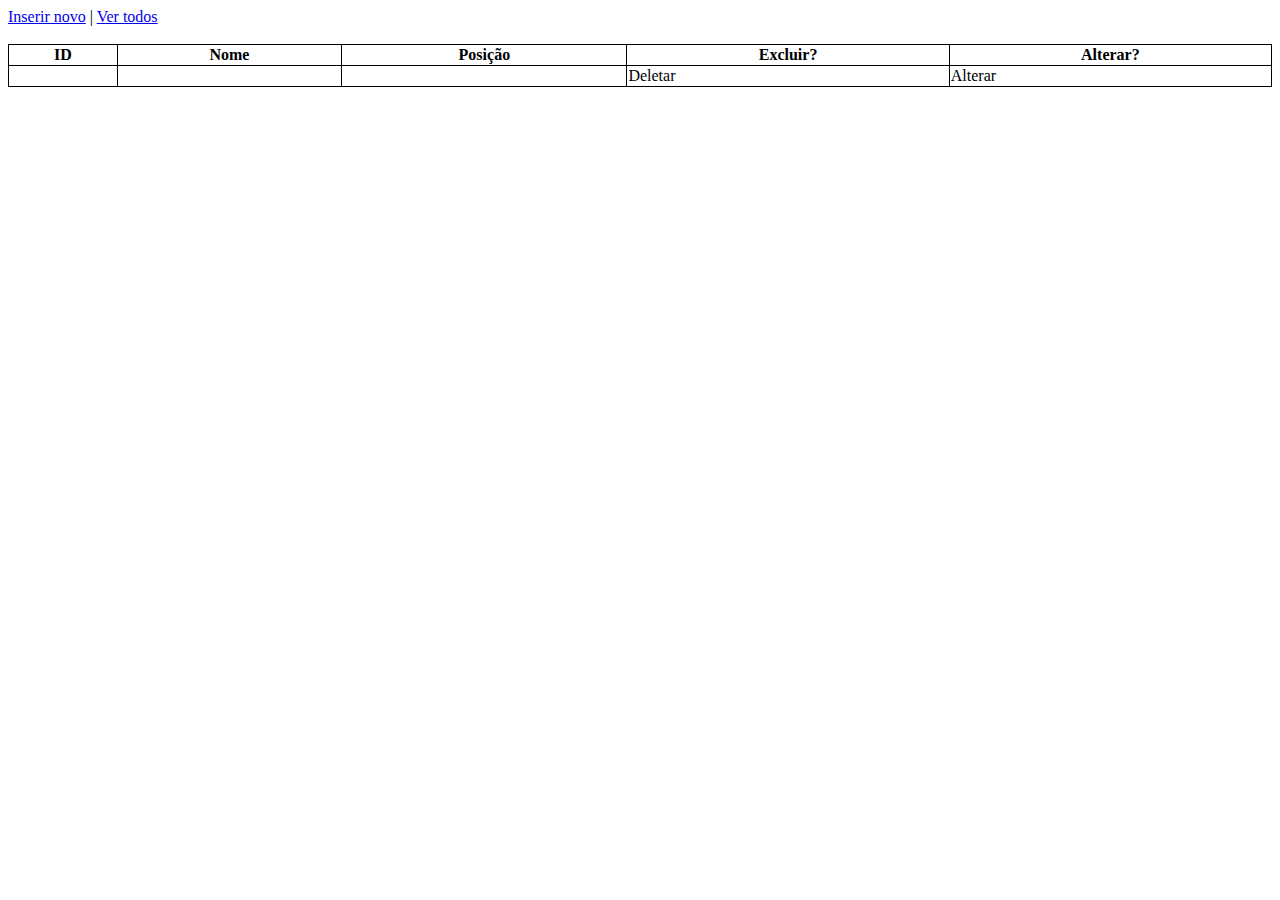
==== EliFut/src/main/resources/templates/Atleta.html @ 76633bb4 "API" ====
<html>
 <head>
 <title>Atletas</title>
     <meta http-equiv="Content-Type" content="text/html; charset=UTF-8" />
 <style>
 table, th, td {
   border: 1px solid black;
   border-collapse: collapse;
 }
 </style>
 </head>
 <body>
 <a href="/atleta/insert">Inserir novo</a> | <a href="/read">Ver todos</a> <br> <br>
 <table style="width:100%">
 <tr>
     <th>ID</td>
     <th>Nome</td>
     <th>Posição</td>
     <th>Excluir?</td>
     <th>Alterar?</td>
 </tr>
 <tr th:each="atleta : ${atletas}">
     <td th:text="${atleta.id}"></td>
     <td th:text="${atleta.nome}"></td>
     <td th:text="${atleta.posicao}"></td>
     <td><a th:href="@{/atleta/delete(id=${atleta.id})}">Deletar</a></td>
     <td><a th:href="@{/update(id=${atleta.id})}">Alterar</a></td>
 </tr>
 </table>
 </body>
</html>
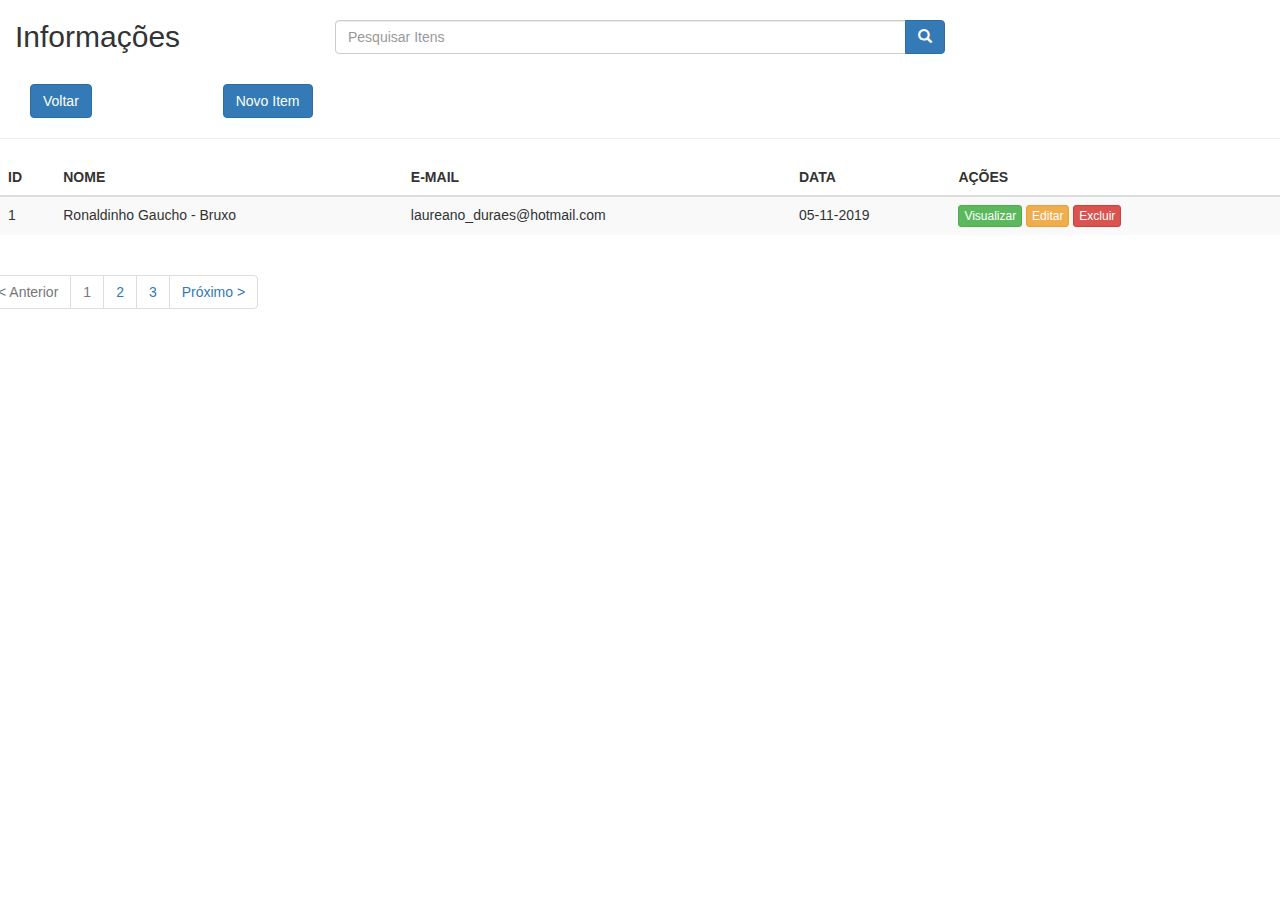
==== commit 0f5e5b39: "CRUD Atleta" ====
--- a/EliFut/src/main/resources/templates/Atleta.html
+++ b/EliFut/src/main/resources/templates/Atleta.html
@@ -1,31 +1,127 @@
-<html>
+<!DOCTYPE html>
+<html lang="pt-br">
  <head>
+    <meta http-equiv="X-UA-Compatible" content="IE=edge">
+    <meta name="viewport" content="width=device-width, initial-scale=1">
+    <meta http-equiv="Content-Type" content="text/html; charset=UTF-8" />
+    <meta http-equiv="X-UA-Compatible" content="IE=edge">
+    <meta name="viewport" content="width=device-width, initial-scale=1">
  <title>Atletas</title>
-     <meta http-equiv="Content-Type" content="text/html; charset=UTF-8" />
- <style>
- table, th, td {
-   border: 1px solid black;
-   border-collapse: collapse;
- }
- </style>
+    <link rel="stylesheet" type="text/css" href="../css/style.css">
+    <link rel="stylesheet" href="https://stackpath.bootstrapcdn.com/bootstrap/4.1.3/css/bootstrap.min.css" integrity="sha384-MCw98/SFnGE8fJT3GXwEOngsV7Zt27NXFoaoApmYm81iuXoPkFOJwJ8ERdknLPMO" crossorigin="anonymous">
+    <link rel="stylesheet" href="https://maxcdn.bootstrapcdn.com/bootstrap/3.3.7/css/bootstrap.min.css">
+
  </head>
  <body>
- <a href="/atleta/insert">Inserir novo</a> | <a href="/read">Ver todos</a> <br> <br>
- <table style="width:100%">
- <tr>
-     <th>ID</td>
-     <th>Nome</td>
-     <th>Posição</td>
-     <th>Excluir?</td>
-     <th>Alterar?</td>
- </tr>
- <tr th:each="atleta : ${atletas}">
-     <td th:text="${atleta.id}"></td>
-     <td th:text="${atleta.nome}"></td>
-     <td th:text="${atleta.posicao}"></td>
-     <td><a th:href="@{/atleta/delete(id=${atleta.id})}">Deletar</a></td>
-     <td><a th:href="@{/update(id=${atleta.id})}">Alterar</a></td>
- </tr>
- </table>
+    <script src="https://code.jquery.com/jquery-3.1.1.min.js"></script>
+      <script src="https://maxcdn.bootstrapcdn.com/bootstrap/3.3.7/js/bootstrap.min.js"></script>
+      <script>
+      $(function(){
+          //código para exibir os modais
+      });
+    </script>     
+    <!-- Botão para acionar modal -->
+
+    <!-- Modal -->
+    <div class="modal fade" id="modalExemplo" tabindex="-1" role="dialog" aria-labelledby="exampleModalLabel" aria-hidden="true">
+      <div class="modal-dialog" role="document">
+        <div class="modal-content">
+          <div class="modal-header">
+            <h5 class="modal-title" id="exampleModalLabel">Dados do Joagador</h5>
+            <button type="button" class="close" data-dismiss="modal" aria-label="Fechar">
+              <span aria-hidden="true">&times;</span>
+            </button>
+          </div>
+          <div class="modal-body">
+             <div class="row">
+                <div class="col-md-4">
+                 <p><strong>id</strong></p>
+                 <p>1</p>
+
+                 <p><strong>Clube do Atleta</strong></p>
+                 <p>Clube Atletico Mineiro</p>
+
+                 <p><strong>Posição do Atleta</strong></p>
+                 <p>Meio-Campo</p>
+                </div> 
+            </div>
+          </div>
+          <div class="modal-footer">
+            <button type="button" class="btn btn-secondary" data-dismiss="modal">Fechar</button>
+          </div>
+        </div>
+      </div>
+    </div>
+
+    <div id="main" class="container-fluid">
+            <div id="top" class="row">
+                <div class="col-md-3">
+                    <h2>Informações</h2>
+                </div>
+                <div class="col-md-6">
+                    <div class="input-group h2">
+                        <input name="data[search]" class="form-control" id="search" type="text" placeholder="Pesquisar Itens">
+                        <span class="input-group-btn">
+                            <button class="btn btn-primary" type="submit">
+                                <span class="glyphicon glyphicon-search"></span>
+                            </button>
+                        </span>
+                    </div>
+                </div>
+            </div>
+            <div class="col-md-3">
+                <a href="insertAtleta.html" class="btn btn-primary pull-right h2">Novo Item</a>
+                <a href="index.html" class="btn btn-primary pull-left h2">Voltar</a>
+            </div>
+        </div> <!-- /#top -->
+     
+         <hr />
+         <div id="list" class="row">
+
+            <div class="table-responsive col-md-12">
+                <table class="table table-striped" cellspacing="0" cellpadding="0">
+                    <thead>
+                            <tr>
+                                <th>ID</th>
+                                <th>NOME</th>
+                                <th>E-MAIL</th>
+                                <th>DATA</th>
+                                <th class="actions">AÇÕES</th>
+                             </tr>
+                        </thead>
+                        <tbody>
+             
+                            <tr>
+                                <td>1</td>
+                                <td>Ronaldinho Gaucho - Bruxo</td>
+                                <td>laureano_duraes@hotmail.com</td>
+                                <td>05-11-2019</td>
+                                <td class="actions">
+                                    <a class="btn btn-success btn-xs" data-toggle="modal" data-target="#modalExemplo" >Visualizar</a>
+                                    <a class="btn btn-warning btn-xs" href="editarAtleta.html">Editar</a>
+                                    <a class="btn btn-danger btn-xs"  href="#" data-toggle="modal" data-target="#delete-modal">Excluir</a>
+                                </td>
+                            </tr>
+             
+                        </tbody>
+                     </table>
+             </div>
+         </div> <!-- /#list -->
+     
+         <div id="bottom" class="row">
+    
+         <div id="bottom" class="row">
+            <div class="col-md-12">
+                 
+                <ul class="pagination">
+                    <li class="disabled"><a>&lt; Anterior</a></li>
+                    <li class="disabled"><a>1</a></li>
+                    <li><a href="#">2</a></li>
+                    <li><a href="#">3</a></li>
+                    <li class="next"><a href="#" rel="next">Próximo &gt;</a></li>
+                </ul><!-- /.pagination -->
+         
+            </div>
+         </div> <!-- /#bottom -->
  </body>
 </html>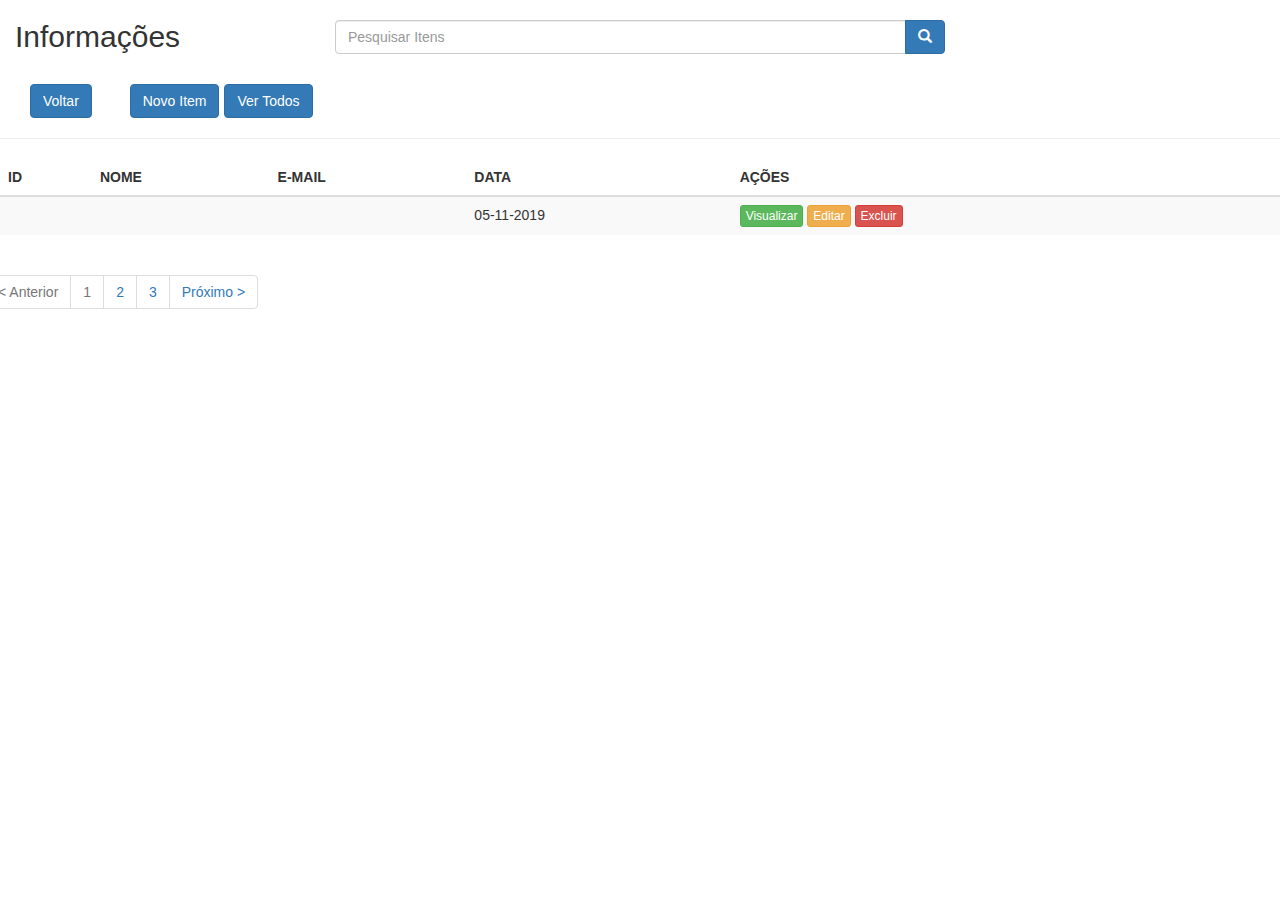
==== commit 4f481d21: "Merge branch 'master' of https://github.com/bryandsg/TrabalhoPraticoBackEnd" ====
--- a/EliFut/src/main/resources/templates/Atleta.html
+++ b/EliFut/src/main/resources/templates/Atleta.html
@@ -12,6 +12,11 @@
     <link rel="stylesheet" href="https://maxcdn.bootstrapcdn.com/bootstrap/3.3.7/css/bootstrap.min.css">
 
  </head>
+ <style>
+     #btnver {
+        margin-left: 5px;
+     }
+ </style>
  <body>
     <script src="https://code.jquery.com/jquery-3.1.1.min.js"></script>
       <script src="https://maxcdn.bootstrapcdn.com/bootstrap/3.3.7/js/bootstrap.min.js"></script>
@@ -70,8 +75,9 @@
                 </div>
             </div>
             <div class="col-md-3">
-                <a href="insertAtleta.html" class="btn btn-primary pull-right h2">Novo Item</a>
-                <a href="index.html" class="btn btn-primary pull-left h2">Voltar</a>
+                <a href="/read" class="btn btn-primary pull-right h3" id="btnver">Ver Todos</a>
+                <a href="/atleta/insert" class="btn btn-primary pull-right h2">Novo Item</a>
+                <a href="index.html" class="btn btn-primary pull-left h2">Voltar</a>     
             </div>
         </div> <!-- /#top -->
      
@@ -91,15 +97,15 @@
                         </thead>
                         <tbody>
              
-                            <tr>
-                                <td>1</td>
-                                <td>Ronaldinho Gaucho - Bruxo</td>
-                                <td>laureano_duraes@hotmail.com</td>
+                            <tr th:each="atleta : ${atletas}">
+                                <td th:text="${atleta.id}"></td>
+                                <td th:text="${atleta.nome}"></td>
+                                <td th:text="${atleta.posicao}"></td>
                                 <td>05-11-2019</td>
                                 <td class="actions">
                                     <a class="btn btn-success btn-xs" data-toggle="modal" data-target="#modalExemplo" >Visualizar</a>
-                                    <a class="btn btn-warning btn-xs" href="editarAtleta.html">Editar</a>
-                                    <a class="btn btn-danger btn-xs"  href="#" data-toggle="modal" data-target="#delete-modal">Excluir</a>
+                                    <a class="btn btn-warning btn-xs" th:href="@{/update(id=${atleta.id})}">Editar</a>
+                                    <a class="btn btn-danger btn-xs"  th:href="@{/atleta/delete(id=${atleta.id})}" data-toggle="modal" data-target="#delete-modal">Excluir</a>
                                 </td>
                             </tr>
              
@@ -123,5 +129,6 @@
          
             </div>
          </div> <!-- /#bottom -->
+
  </body>
 </html>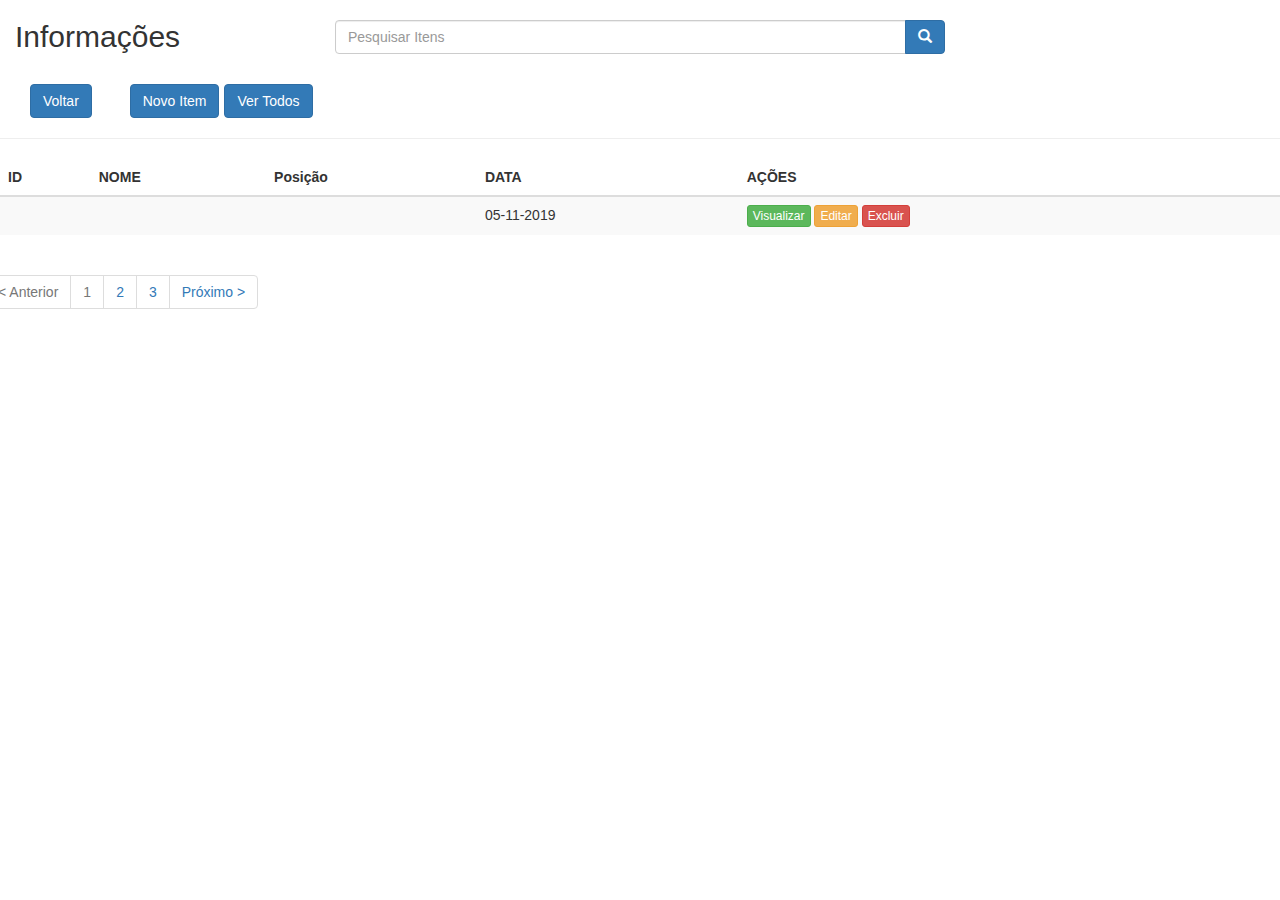
==== commit 528ada8a: "So um detalhe" ====
--- a/EliFut/src/main/resources/templates/Atleta.html
+++ b/EliFut/src/main/resources/templates/Atleta.html
@@ -90,7 +90,7 @@
                             <tr>
                                 <th>ID</th>
                                 <th>NOME</th>
-                                <th>E-MAIL</th>
+                                <th>Posição</th>
                                 <th>DATA</th>
                                 <th class="actions">AÇÕES</th>
                              </tr>
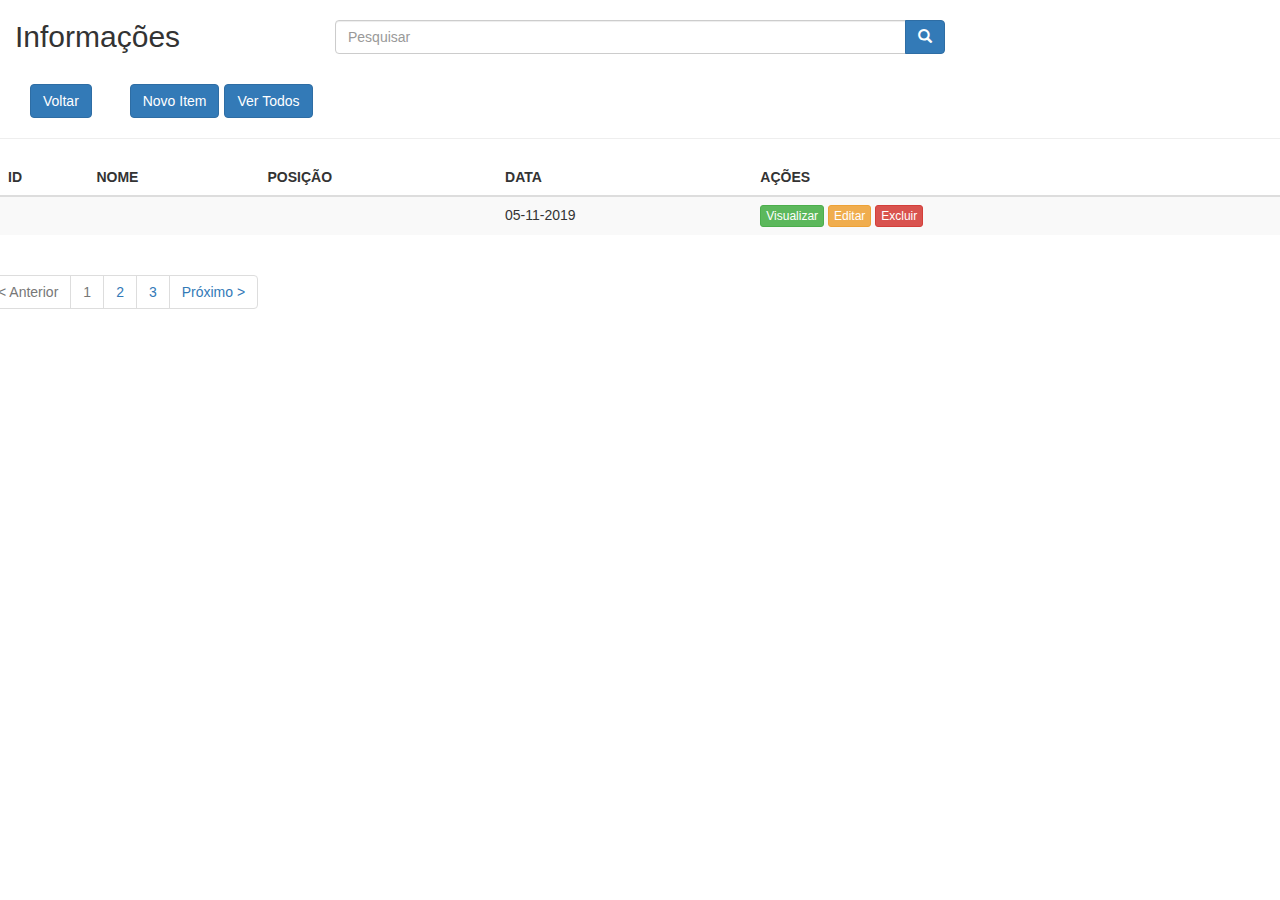
==== commit 6e16e93e: "Update Atleta.html" ====
--- a/EliFut/src/main/resources/templates/Atleta.html
+++ b/EliFut/src/main/resources/templates/Atleta.html
@@ -65,7 +65,7 @@
                 </div>
                 <div class="col-md-6">
                     <div class="input-group h2">
-                        <input name="data[search]" class="form-control" id="search" type="text" placeholder="Pesquisar Itens">
+                        <input name="data[search]" class="form-control" id="search" type="text" placeholder="Pesquisar">
                         <span class="input-group-btn">
                             <button class="btn btn-primary" type="submit">
                                 <span class="glyphicon glyphicon-search"></span>
@@ -90,7 +90,7 @@
                             <tr>
                                 <th>ID</th>
                                 <th>NOME</th>
-                                <th>Posição</th>
+                                <th>POSIÇÃO</th>
                                 <th>DATA</th>
                                 <th class="actions">AÇÕES</th>
                              </tr>
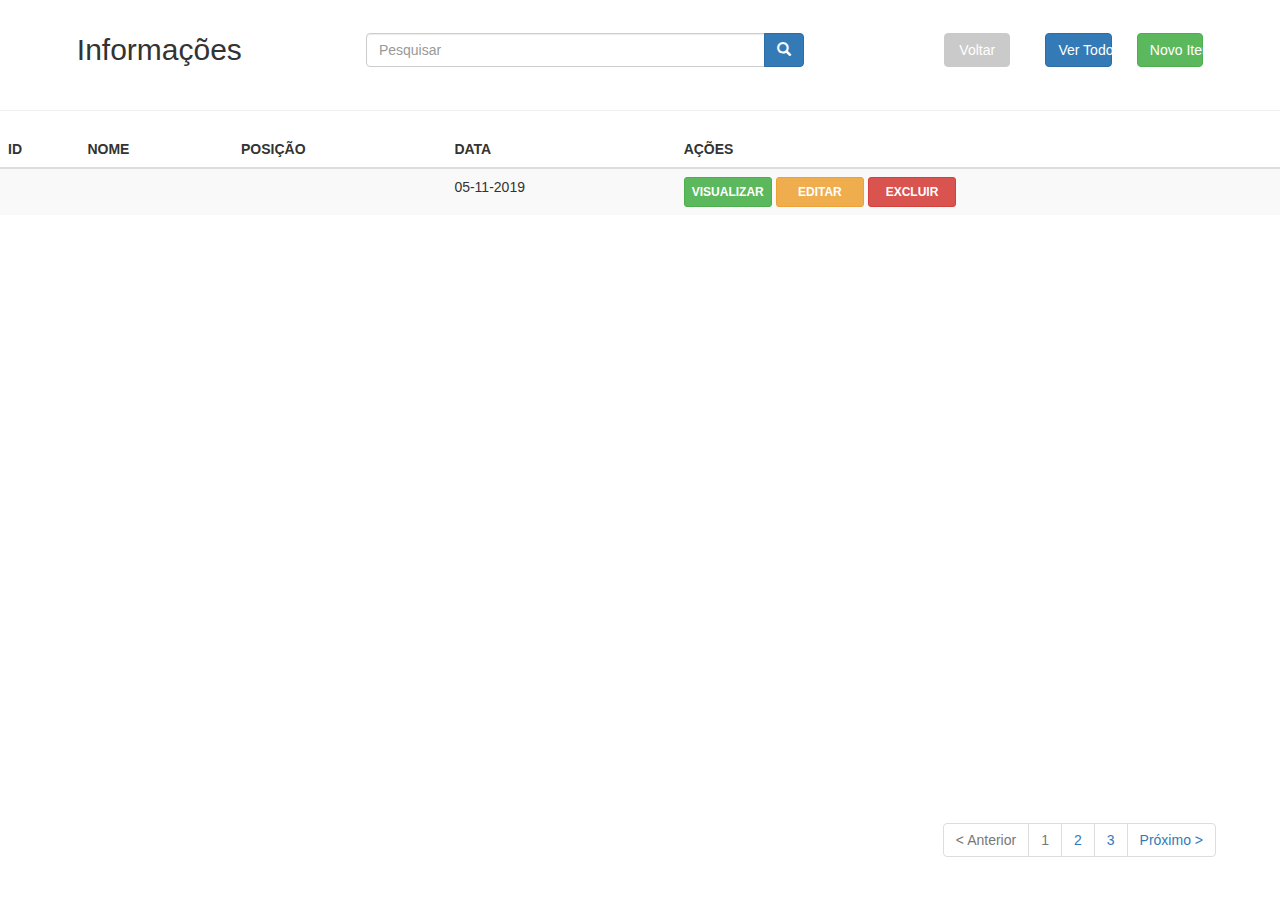
==== commit ea2ee0ac: "Ajuste layout Atleta" ====
--- a/EliFut/src/main/resources/templates/Atleta.html
+++ b/EliFut/src/main/resources/templates/Atleta.html
@@ -32,7 +32,7 @@
       <div class="modal-dialog" role="document">
         <div class="modal-content">
           <div class="modal-header">
-            <h5 class="modal-title" id="exampleModalLabel">Dados do Joagador</h5>
+            <h5 class="modal-title" id="exampleModalLabel">Dados do Jogador</h5>
             <button type="button" class="close" data-dismiss="modal" aria-label="Fechar">
               <span aria-hidden="true">&times;</span>
             </button>
@@ -40,7 +40,7 @@
           <div class="modal-body">
              <div class="row">
                 <div class="col-md-4">
-                 <p><strong>id</strong></p>
+                 <p><strong>ID</strong></p>
                  <p>1</p>
 
                  <p><strong>Clube do Atleta</strong></p>
@@ -58,13 +58,13 @@
       </div>
     </div>
 
-    <div id="main" class="container-fluid">
+    <div id="main" class="container-fluid" style="width: 94%; padding: 1% 3%;">
             <div id="top" class="row">
                 <div class="col-md-3">
                     <h2>Informações</h2>
                 </div>
                 <div class="col-md-6">
-                    <div class="input-group h2">
+                    <div class="input-group h2" style="width: 80%;">
                         <input name="data[search]" class="form-control" id="search" type="text" placeholder="Pesquisar">
                         <span class="input-group-btn">
                             <button class="btn btn-primary" type="submit">
@@ -73,12 +73,21 @@
                         </span>
                     </div>
                 </div>
+                <div class="col-md-3">
+                    <div class="row">
+                        <div class="col-md-4">
+                            <a href="index.html" class="btn btn-primary h2" style="width: 100%; background: #cacaca; border-color: #cacaca;">Voltar</a>  
+                        </div>
+                        <div class="col-md-4">
+                            <a href="/read" class="btn btn-primary h3" style="width: 100%;" id="btnver">Ver Todos</a>
+                        </div>
+                        <div class="col-md-4">
+                            <a href="/atleta/insert" class="btn btn-success h2" style="width: 100%;">Novo Item</a>
+                        </div>
+                    </div>                       
+                </div>
             </div>
-            <div class="col-md-3">
-                <a href="/read" class="btn btn-primary pull-right h3" id="btnver">Ver Todos</a>
-                <a href="/atleta/insert" class="btn btn-primary pull-right h2">Novo Item</a>
-                <a href="index.html" class="btn btn-primary pull-left h2">Voltar</a>     
-            </div>
+            
         </div> <!-- /#top -->
      
          <hr />
@@ -103,9 +112,9 @@
                                 <td th:text="${atleta.posicao}"></td>
                                 <td>05-11-2019</td>
                                 <td class="actions">
-                                    <a class="btn btn-success btn-xs" data-toggle="modal" data-target="#modalExemplo" >Visualizar</a>
-                                    <a class="btn btn-warning btn-xs" th:href="@{/update(id=${atleta.id})}">Editar</a>
-                                    <a class="btn btn-danger btn-xs"  th:href="@{/atleta/delete(id=${atleta.id})}" data-toggle="modal" data-target="#delete-modal">Excluir</a>
+                                    <a class="btn btn-success btn-xs" style="width: 15%; padding: 5px; color: #FFF; font-weight: bold; text-transform: uppercase;" data-toggle="modal" data-target="#modalExemplo" >Visualizar</a>
+                                    <a class="btn btn-warning btn-xs" style="width: 15%; padding: 5px; color: #FFF; font-weight: bold; text-transform: uppercase;" th:href="@{/update(id=${atleta.id})}">Editar</a>
+                                    <a class="btn btn-danger btn-xs"  style="width: 15%; padding: 5px; color: #FFF; font-weight: bold; text-transform: uppercase;" th:href="@{/atleta/delete(id=${atleta.id})}" data-toggle="modal" data-target="#delete-modal">Excluir</a>
                                 </td>
                             </tr>
              
@@ -113,10 +122,8 @@
                      </table>
              </div>
          </div> <!-- /#list -->
-     
-         <div id="bottom" class="row">
-    
-         <div id="bottom" class="row">
+         
+         <div id="bottom" class="row" style="position: absolute; bottom: 2%; right: 5%;">
             <div class="col-md-12">
                  
                 <ul class="pagination">
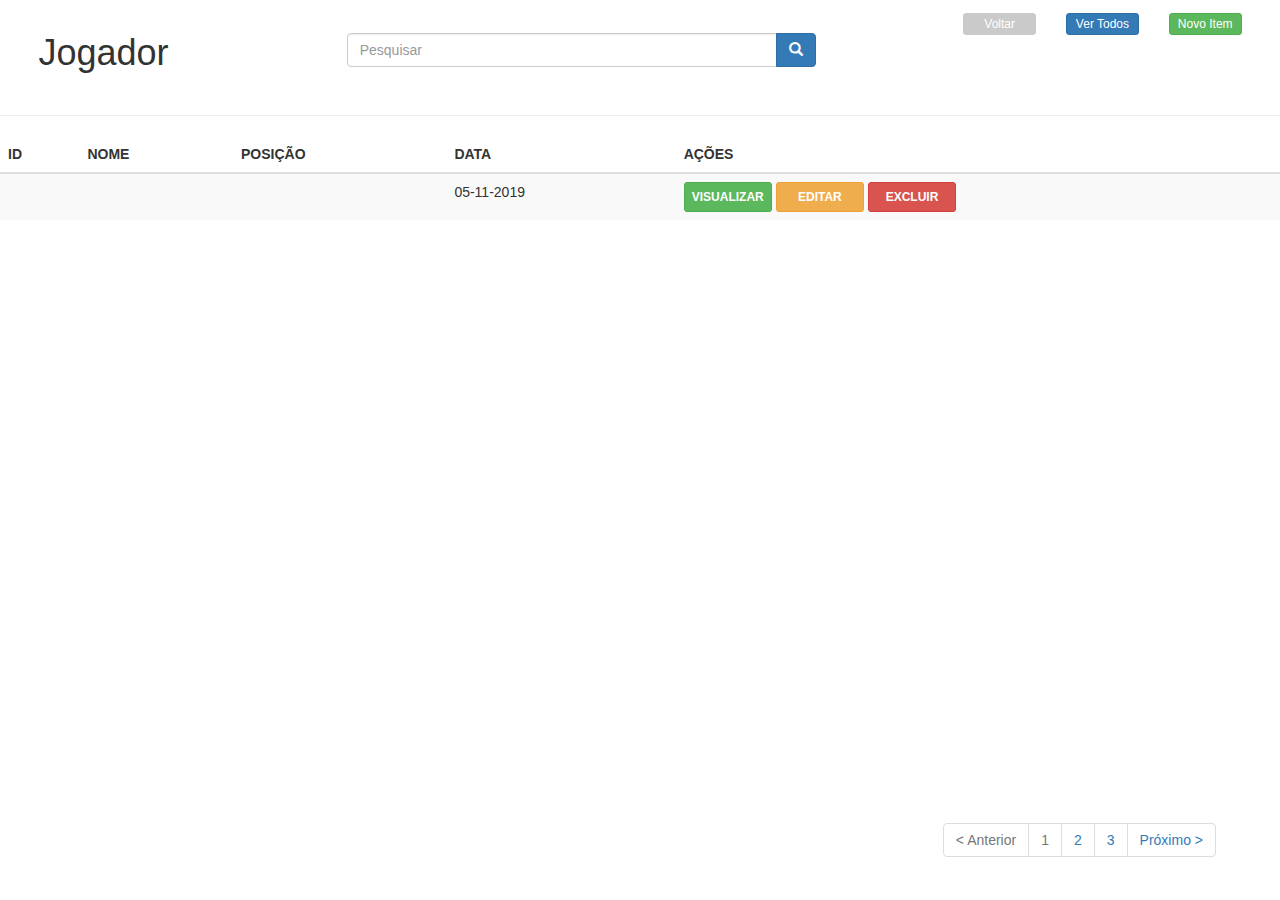
==== commit b31127f6: "Merge branch 'master' into entrega2" ====
--- a/EliFut/src/main/resources/templates/Atleta.html
+++ b/EliFut/src/main/resources/templates/Atleta.html
@@ -6,18 +6,15 @@
     <meta http-equiv="Content-Type" content="text/html; charset=UTF-8" />
     <meta http-equiv="X-UA-Compatible" content="IE=edge">
     <meta name="viewport" content="width=device-width, initial-scale=1">
- <title>Atletas</title>
+
+ <title>CRUD Atletas</title>
+
     <link rel="stylesheet" type="text/css" href="../css/style.css">
     <link rel="stylesheet" href="https://stackpath.bootstrapcdn.com/bootstrap/4.1.3/css/bootstrap.min.css" integrity="sha384-MCw98/SFnGE8fJT3GXwEOngsV7Zt27NXFoaoApmYm81iuXoPkFOJwJ8ERdknLPMO" crossorigin="anonymous">
     <link rel="stylesheet" href="https://maxcdn.bootstrapcdn.com/bootstrap/3.3.7/css/bootstrap.min.css">
 
  </head>
- <style>
-     #btnver {
-        margin-left: 5px;
-     }
- </style>
- <body>
+<body>
     <script src="https://code.jquery.com/jquery-3.1.1.min.js"></script>
       <script src="https://maxcdn.bootstrapcdn.com/bootstrap/3.3.7/js/bootstrap.min.js"></script>
       <script>
@@ -58,17 +55,21 @@
       </div>
     </div>
 
-    <div id="main" class="container-fluid" style="width: 94%; padding: 1% 3%;">
+
+    <div id="main" class="container-fluid" style="width: 100%; padding: 1% 3%;">
             <div id="top" class="row">
                 <div class="col-md-3">
-                    <h2>Informações</h2>
+                    <h1>Jogador</h1>
+
                 </div>
                 <div class="col-md-6">
                     <div class="input-group h2" style="width: 80%;">
                         <input name="data[search]" class="form-control" id="search" type="text" placeholder="Pesquisar">
                         <span class="input-group-btn">
-                            <button class="btn btn-primary" type="submit">
-                                <span class="glyphicon glyphicon-search"></span>
+
+                            <button class="btn btn-primary" type="submit" >
+                                <span class="glyphicon glyphicon-search" ></span>
+
                             </button>
                         </span>
                     </div>
@@ -76,13 +77,15 @@
                 <div class="col-md-3">
                     <div class="row">
                         <div class="col-md-4">
-                            <a href="index.html" class="btn btn-primary h2" style="width: 100%; background: #cacaca; border-color: #cacaca;">Voltar</a>  
+
+                            <a href="/" class="btn btn-primary btn-xs" style="width: 100%; background: #cacaca; border-color: #cacaca;">Voltar</a>  
                         </div>
                         <div class="col-md-4">
-                            <a href="/read" class="btn btn-primary h3" style="width: 100%;" id="btnver">Ver Todos</a>
+                            <a href="/read" class="btn btn-primary btn-xs" style="width: 100%;" >Ver Todos</a>
                         </div>
                         <div class="col-md-4">
-                            <a href="/atleta/insert" class="btn btn-success h2" style="width: 100%;">Novo Item</a>
+                            <a href="/atleta/insert" class="btn btn-success btn-xs" style="width: 100%;">Novo Item</a>
+
                         </div>
                     </div>                       
                 </div>
@@ -138,4 +141,4 @@
          </div> <!-- /#bottom -->
 
  </body>
-</html>+</html> 